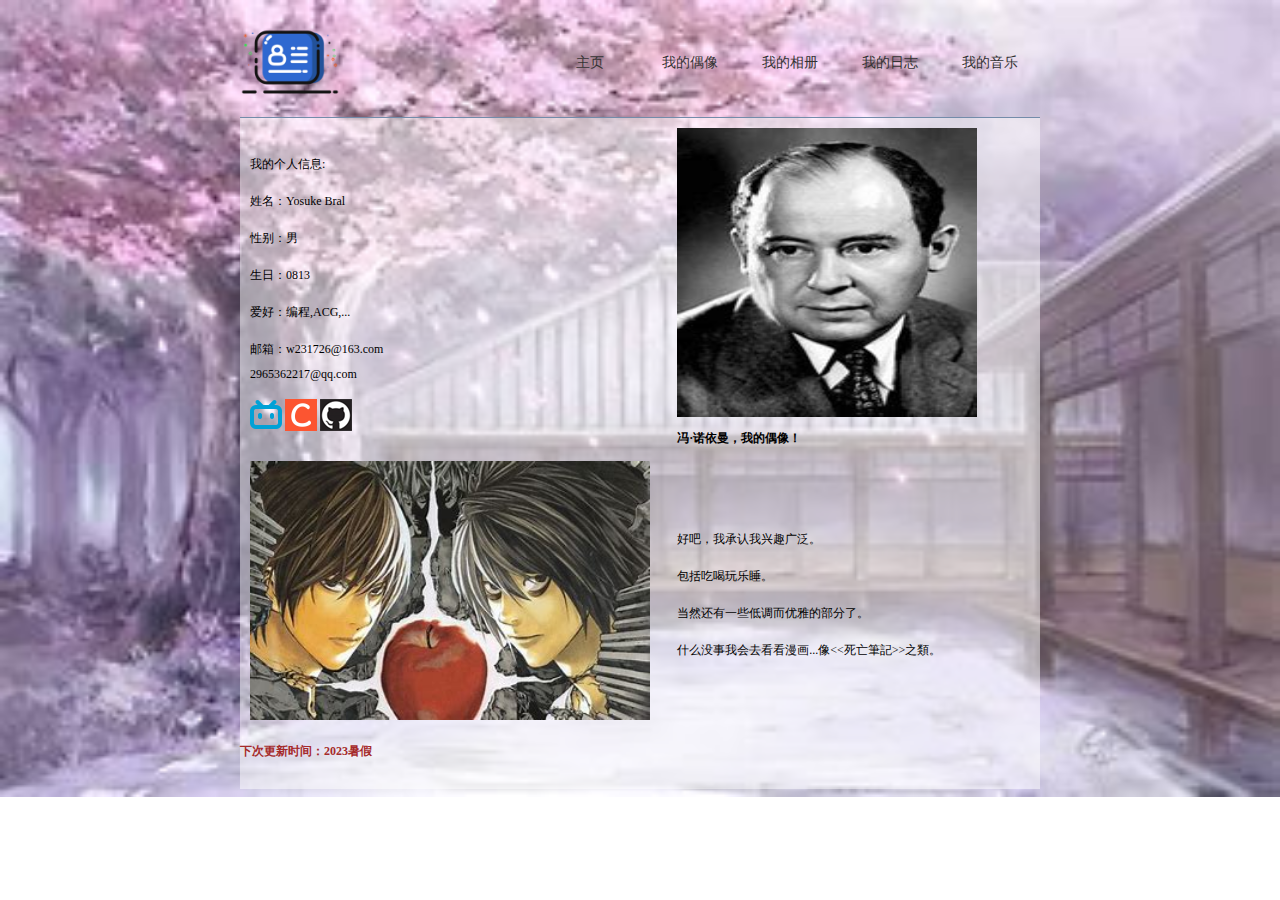
==== index.html @ a142f6c2 "Add files via upload" ====
<!DOCTYPE html>
<html>

<head>
  <meta http-equiv="Content-Type" content="text/html; charset=utf-8" />
  <title>???</title>
  <link href="images/css.css" rel="stylesheet" type="text/css" />
  <style type="text/css"></style>
  <link rel="icon" href="images/logo.png">
</head>

<body>
  <table width="100%" border="0" cellpadding="0" cellspacing="0" class="nav">
    <tr>
      <td><img src="images/logo2.jpg" height="100" /></td>
      <td width="100" align="center"><a href="index.html">主页</a></td>
      <td width="100" align="center"><a href="haoyou.html">我的偶像</a></td>
      <td width="100" align="center"><a href="photo.html">我的相册</a></td>
      <td width="100" align="center"><a href="rizhi.html">我的日志</a></td>
      <td width="100" align="center"><a href="yinyue.html">我的音乐</a></td>
    </tr>
  </table>
  <table width="800" border="0" align="center" cellpadding="0" cellspacing="0" class="main">
    <tr>
      <td></td>
    </tr>
    <tr>
      <td>
        <table width="760" border="0" cellspacing="10" cellpadding="0">
          <tr>
            <td>
              <p>我的个人信息:</p>
              <p>姓名：Yosuke Bral</p>
              <p>性别：男</p>
              <p>生日：0813</p>
              <p>爱好：编程,ACG,...</p>
              <p>邮箱：w231726@163.com<br>2965362217@qq.com</p>
              <a href="https://space.bilibili.com/513194717?spm_id_from=333.1007.0.0" Target="_blank"><img src="images/bi.png"></a>
              <a href="https://blog.csdn.net/BraGreenPepper?spm=1000.2115.3001.5343" Target="_blank"><img src="images/csdn.png"></a>
              <a href="https://github.com/YosukeBral" Target="_blank"><img src="images/github.png"></a>
            <td>
              <img src="images/1.jpg" width="300" height="289" /><br><strong>冯·诺依曼，我的偶像！</strong>
            </td>
          </tr>
          <tr>
            <td><img src="images/2.jpg" width="400" /></td>
            <td>
              <p>好吧，我承认我兴趣广泛。 </p>
              <p>包括吃喝玩乐睡。 </p>
              <p>当然还有一些低调而优雅的部分了。 </p>
              <p>什么没事我会去看看漫画...像<<死亡筆記>>之類。</p>
              <p></p>
            </td>
          </tr>
        </table>
        <strong style="color:brown; size:200px">下次更新时间：2023暑假</strong>
      </td>
    </tr>
    <tr>
      <td>&nbsp;</td>
    </tr>
  </table>
</body>
</html>
---- images/css.css ----
@charset "utf-8";

body {
	background-image: url(254844.jpg);
	background-repeat: no-repeat;
	background-size: 100% 100%;
	font-family: "宋体";
	font-size: 12px;
	line-height: 25px;
	color: #333;
}

.nav {
	border-bottom-width: 1px;
	border-bottom-style: solid;
	border-bottom-color: #738CAA;
	width: 800px;
	margin-right: auto;
	margin-left: auto;
}

.main {
	background: rgba(255, 255, 255, 0.5);
	color: #000;
}

a {
	font-size: 14px;
	font-family: "微软雅黑";
}

a:link {
	color: #333;
	text-decoration: none;
}

a:visited {
	text-decoration: none;
	color: #333;
}

a:hover {
	text-decoration: none;
	color: #FFF;
}

a:active {
	text-decoration: none;
	color: #333;
}

.title {
	border-bottom-width: 1px;
	border-bottom-style: solid;
	border-bottom-color: #200F15;
	border-left-width: 5px;
	border-left-style: solid;
	border-left-color: #200F15;
	padding-left: 10px;
	color: #AD5A5A;
}
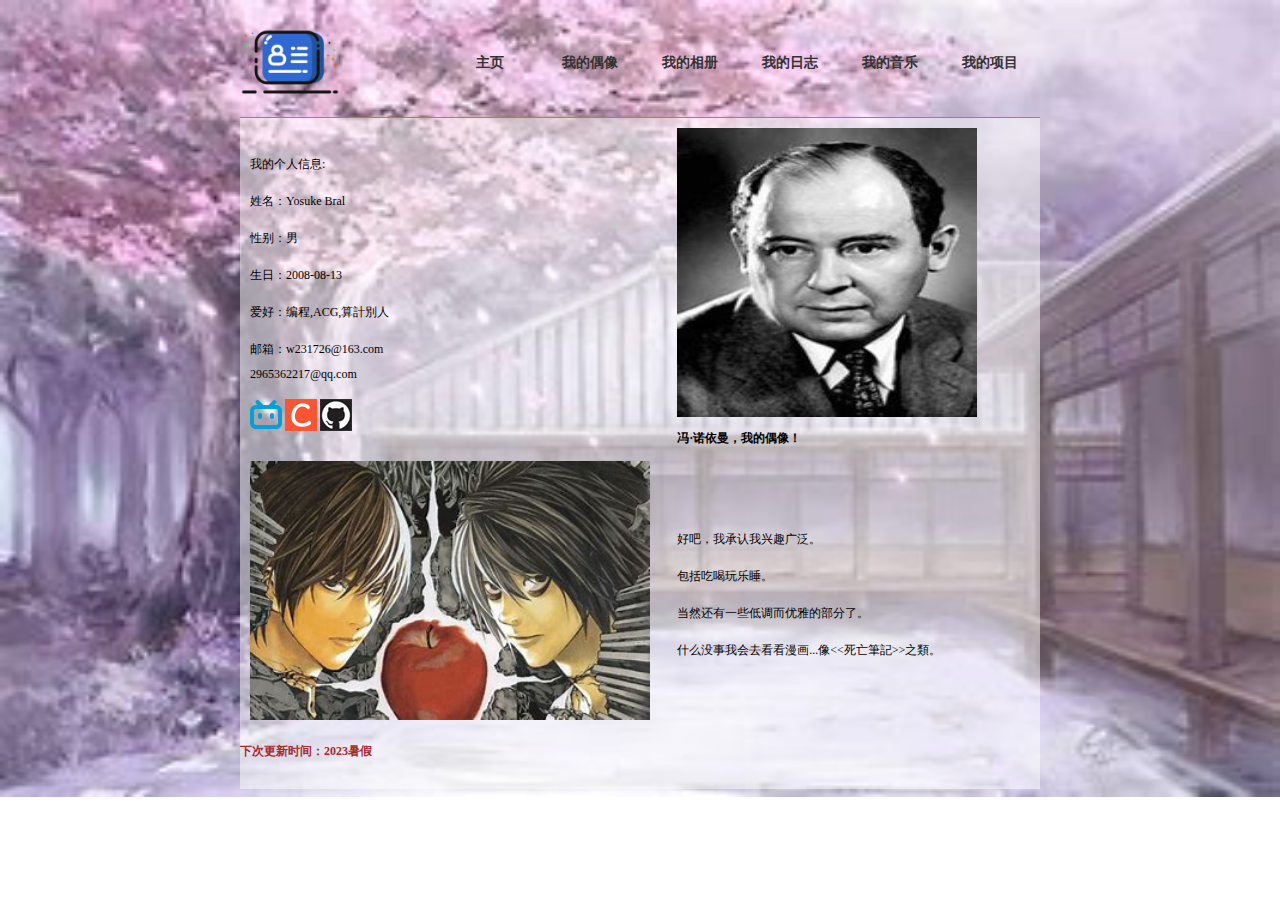
==== commit f555bd0b: "Add files via upload" ====
--- a/index.html
+++ b/index.html
@@ -3,7 +3,7 @@
 
 <head>
   <meta http-equiv="Content-Type" content="text/html; charset=utf-8" />
-  <title>???</title>
+  <title>Yosuke Bral's Personal Website</title>
   <link href="images/css.css" rel="stylesheet" type="text/css" />
   <style type="text/css"></style>
   <link rel="icon" href="images/logo.png">
@@ -13,11 +13,12 @@
   <table width="100%" border="0" cellpadding="0" cellspacing="0" class="nav">
     <tr>
       <td><img src="images/logo2.jpg" height="100" /></td>
-      <td width="100" align="center"><a href="index.html">主页</a></td>
-      <td width="100" align="center"><a href="haoyou.html">我的偶像</a></td>
-      <td width="100" align="center"><a href="photo.html">我的相册</a></td>
-      <td width="100" align="center"><a href="rizhi.html">我的日志</a></td>
-      <td width="100" align="center"><a href="yinyue.html">我的音乐</a></td>
+      <td width="100" align="center"><a href="index.html" style="font-weight:bold;">主页</a></td>
+      <td width="100" align="center"><a href="haoyou.html" style="font-weight:bold;">我的偶像</a></td>
+      <td width="100" align="center"><a href="photo.html" style="font-weight:bold;">我的相册</a></td>
+      <td width="100" align="center"><a href="rizhi.html" style="font-weight:bold;">我的日志</a></td>
+      <td width="100" align="center"><a href="yinyue.html" style="font-weight:bold;">我的音乐</a></td>
+      <td width="100" align="center"><a href="xiangmu.html" style="font-weight:bold;">我的项目</a></td>
     </tr>
   </table>
   <table width="800" border="0" align="center" cellpadding="0" cellspacing="0" class="main">
@@ -32,11 +33,13 @@
               <p>我的个人信息:</p>
               <p>姓名：Yosuke Bral</p>
               <p>性别：男</p>
-              <p>生日：0813</p>
-              <p>爱好：编程,ACG,...</p>
+              <p>生日：2008-08-13</p>
+              <p>爱好：编程,ACG,算計別人</p>
               <p>邮箱：w231726@163.com<br>2965362217@qq.com</p>
-              <a href="https://space.bilibili.com/513194717?spm_id_from=333.1007.0.0" Target="_blank"><img src="images/bi.png"></a>
-              <a href="https://blog.csdn.net/BraGreenPepper?spm=1000.2115.3001.5343" Target="_blank"><img src="images/csdn.png"></a>
+              <a href="https://space.bilibili.com/513194717?spm_id_from=333.1007.0.0" Target="_blank"><img
+                  src="images/bi.png"></a>
+              <a href="https://blog.csdn.net/BraGreenPepper?spm=1000.2115.3001.5343" Target="_blank"><img
+                  src="images/csdn.png"></a>
               <a href="https://github.com/YosukeBral" Target="_blank"><img src="images/github.png"></a>
             <td>
               <img src="images/1.jpg" width="300" height="289" /><br><strong>冯·诺依曼，我的偶像！</strong>
@@ -61,4 +64,5 @@
     </tr>
   </table>
 </body>
+
 </html>